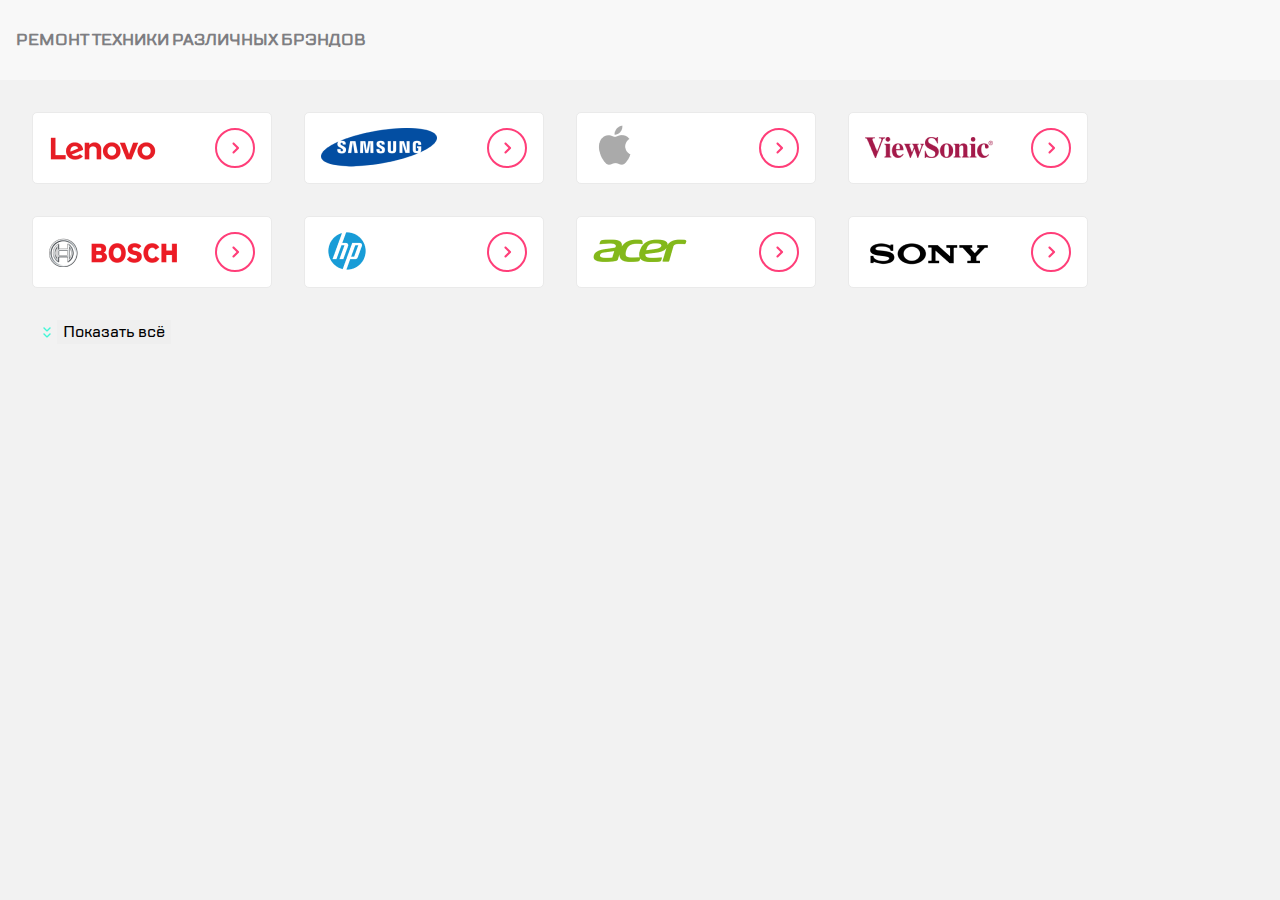
==== index.html @ 73116075 "Add files via upload" ====
<!doctype html>
<html lang="en">
<head>
    <meta charset="UTF-8">
    <meta name="viewport"
          content="width=device-width, user-scalable=no, initial-scale=1.0, maximum-scale=1.0, minimum-scale=1.0">
    <meta http-equiv="X-UA-Compatible" content="ie=edge">
    <title>KATA_1_5</title>
    <link rel="stylesheet" href="https://unpkg.com/swiper@8/swiper-bundle.min.css"/>
    <link rel="stylesheet" href="css/KATA_1_5.css">

</head>
<body>
    <header>
        <h1>РЕМОНТ ТЕХНИКИ РАЗЛИЧНЫХ БРЭНДОВ</h1>
    </header>
        <nav class="swiper">
            <div class="swiper-wrapper">
                <div class="swiper-slide"><button class="btn-forward btn-lenovo"></button></div>
                <div class="swiper-slide"><button class="btn-forward btn-sumsung"></button></div>
                <div class="swiper-slide"><button class="btn-forward btn-apple"></button></div>
                <div class="swiper-slide"><button class="btn-forward btn-view-sonic"></button></div>
                <div class="swiper-slide"><button class="btn-forward btn-bosch"></button></div>
                <div class="swiper-slide"><button class="btn-forward btn-hp"></button></div>
                <div class="swiper-slide"><button class="btn-forward btn-acer"></button></div>
                <div class="swiper-slide"><button class="btn-forward btn-sony"></button></div>
                <div class="swiper-slide"><button class="btn-forward btn-lenovo"></button></div>
            </div>
            <div class="swiper-pagination"></div>
        </nav>

        <nav class="main-menu">
            <div class="swiper-slide"><button class="btn-forward btn-lenovo"></button></div>
            <div class="swiper-slide"><button class="btn-forward btn-sumsung"></button></div>
            <div class="swiper-slide"><button class="btn-forward btn-apple"></button></div>
            <div class="swiper-slide"><button class="btn-forward btn-view-sonic"></button></div>
            <div class="swiper-slide"><button class="btn-forward btn-bosch"></button></div>
            <div class="swiper-slide"><button class="btn-forward btn-hp"></button></div>
            <div class="swiper-slide"><button class="btn-forward btn-acer"></button></div>
            <div class="swiper-slide"><button class="btn-forward btn-sony"></button></div>
            <div class="swiper-slide"><button class="btn-forward btn-lenovo"></button></div>
            <div class="swiper-slide"><button class="btn-forward btn-hp"></button></div>
            <div class="swiper-slide"><button class="btn-forward btn-acer"></button></div>
        </nav>
        <section>
        <button class="read-more">Показать всё</button>
        <button class="hide hide--remove">Скрыть</button>
        </section>
    <script src="https://unpkg.com/swiper@8/swiper-bundle.min.js"></script>
    <script src = "KATA_1_5.js"></script>
</body>
</html>
---- css/KATA_1_5.css ----
@font-face {
    font-family: 'TT Lakes';
    src: url('TTLakes-Light.eot');
    src: local('TT Lakes Light'), local('TTLakes-Light'),
    url('TTLakes-Light.eot?#iefix') format('embedded-opentype'),
    url('TTLakes-Light.woff') format('woff'),
    url('TTLakes-Light.ttf') format('truetype');
    font-weight: 300;
    font-style: normal;
}

@font-face {
    font-family: 'TT Lakes';
    src: url('TTLakes-Medium.eot');
    src: local('TT Lakes Medium'), local('TTLakes-Medium'),
    url('TTLakes-Medium.eot?#iefix') format('embedded-opentype'),
    url('TTLakes-Medium.woff') format('woff'),
    url('TTLakes-Medium.ttf') format('truetype');
    font-weight: 500;
    font-style: normal;
}

@media (min-width:320px) {

    .main-menu, .read-more, .hide {
        display:none;
    }

    body {
        box-sizing: border-box;
        min-width: 320px;
        padding: 0;
        margin: 0;
        height: 100vh;
        background-color: #F2F2F2;
    }

    header {
        box-sizing: border-box;
        min-width: 320px;
        min-height: 80px;
        background: linear-gradient(#F8F8F8 100%, #FFFFFF 100%);
        display: flex;
        align-items: center;
    }

    h1 {
        font-family: "TT Lakes", sans-serif;
        font-size: 16px;
        padding-left: 16px;
        color: #7E7E82;
    }

    .swiper {
        box-sizing: border-box;
        min-width: 320px;
        height: 130px;

    }

    .swiper::before {
        content: '';
        position: absolute;
        width: 20px;
        height: 72px;
        background: linear-gradient(to left, #F8F8F8 0%, transparent 100%);
        top: 16px;
        right: 0;
        z-index: 2;

    }

    .swiper-slide {
        box-sizing: border-box;
        max-width: 224px;
        height: 72px;
        border: 1px solid #EAEAEA;
        border-radius: 5px;
        margin: 16px 0 16px 16px;
        background-color: white;
        z-index: 1;
    }

    .swiper-pagination {
        transform: scale(1.5);
    }

    .swiper-slide {
        display: flex;
        align-items: center;
        justify-content: flex-end;

    }

    .btn-forward {
        background-image: url("../img/go.svg");
        background-color:white;
        border:none;
        width:40px;
        height:40px;
        cursor: pointer;
        margin-right: 16px;
    }

    .btn-lenovo::after {
        position: absolute;
        content: '';
        background-image: url("../img/lenovo.png");
        width:108px;
        height:32px;
        left:16px;
        bottom:16px;
    }

    .btn-sumsung::after {
        position: absolute;
        content: '';
        background-image: url("../img/sumsung.png");
        width:116px;
        height:39px;
        left:16px;
        bottom:16px;
    }

    .btn-apple::after {
        position: absolute;
        content: '';
        background-image: url("../img/apple.png");
        background-repeat: no-repeat;
        width:44px;
        height:44px;
        left:16px;
        bottom:16px;
    }

    .btn-view-sonic::after {
        position: absolute;
        content: '';
        background-image: url("../img/view_sonic.png");
        background-repeat: no-repeat;
        width:128px;
        height:21px;
        left:16px;
        bottom:25px;
    }
    .btn-bosch::after {
        position: absolute;
        content: '';
        background-image: url("../img/bosch.png");
        background-repeat: no-repeat;
        width:128px;
        height:29px;
        left:16px;
        bottom:20px;
    }

    .btn-hp::after {
        position: absolute;
        content: '';
        background-image: url("../img/hp.png");
        background-repeat: no-repeat;
        width:52px;
        height:52px;
        left:16px;
        bottom:10px;
    }

    .btn-acer::after {
        position: absolute;
        content: '';
        background-image: url("../img/acer.png");
        background-repeat: no-repeat;
        width:94px;
        height:24px;
        left:16px;
        bottom:24px;
    }

    .btn-sony::after {
        position: absolute;
        content: '';
        background-image: url("../img/sony.png");
        background-repeat: no-repeat;
        width:128px;
        height:26px;
        left:16px;
        bottom:20px;
    }
}

@media (min-width:768px) {
    .main-menu, .read-more, .hide {
        display:initial;
    }

    .swiper {
        display: none;
    }

    .main-menu {
        box-sizing: border-box;
        display: grid;
        grid-template-columns: repeat(auto-fill, 224px);
        gap:24px;
        padding: 24px;
        height:200px;
        overflow: hidden;
    }

    .main-menu--open {
        height: auto;
    }

    .swiper-slide {
        margin: 0;
    }

    .read-more {
        position:relative;
        margin:10px 0 0 57px;
        font-family: "TT Lakes",sans-serif;
        font-size: 16px;
        font-weight: 500;
        font-style: normal;
        border:none;
        cursor: pointer;
    }

    .read-more::after {
        position: absolute;
        content: '';
        background-image: url("../img/icon.svg");
        width:8px;
        height:12px;
        background-repeat: no-repeat;
        right:120px;
        top:7px;
    }

    .read-more--hide {
        display:none;
    }

    .hide {
        position:relative;
        margin:10px 0 0 57px;
        font-family: "TT Lakes",sans-serif;
        font-size: 16px;
        font-weight: 500;
        font-style: normal;
        border:none;
        cursor: pointer;
    }

    .hide::after {
        position: absolute;
        content: '';
        background-image: url("../img/icon.svg");
        width:8px;
        height:12px;
        background-repeat: no-repeat;
        right:75px;
        top:5px;
        transform: rotate(180deg);
    }

    .hide--remove {
        display: none;
    }
}

@media (min-width:1120px) {
    .main-menu {
        display:none;
    }

    .main-menu {
        min-width:1120px;
        height:230px;
        display: grid;
        grid-template-columns: repeat(auto-fill, 240px);
        grid-column-gap: 32px;
        grid-row-gap: 32px;
        padding: 32px;
    }

    .main-menu--open {
        height:auto;
    }



    .swiper-slide {
        box-sizing: border-box;
        max-width: 240px;
        height: 72px;
        border: 1px solid #EAEAEA;
        border-radius: 5px;
        background-color: white;
        z-index: 1;
    }


}
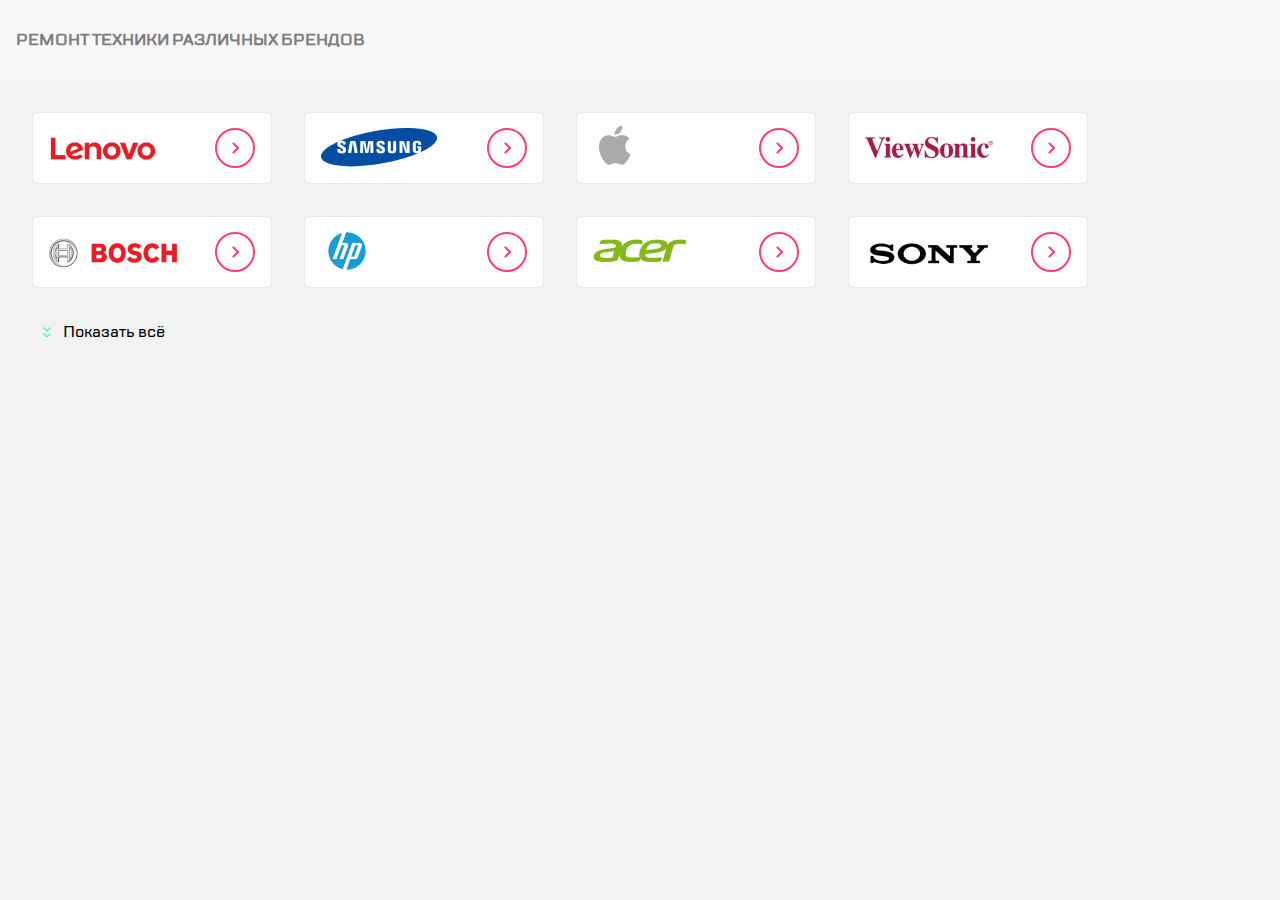
==== commit d1d07749: "Сделал правки" ====
--- a/index.html
+++ b/index.html
@@ -12,7 +12,7 @@
 </head>
 <body>
     <header>
-        <h1>РЕМОНТ ТЕХНИКИ РАЗЛИЧНЫХ БРЭНДОВ</h1>
+        <h1>РЕМОНТ ТЕХНИКИ РАЗЛИЧНЫХ БРЕНДОВ</h1>
     </header>
         <nav class="swiper">
             <div class="swiper-wrapper">
--- a/css/KATA_1_5.css
+++ b/css/KATA_1_5.css
@@ -58,11 +58,25 @@
 
     }
 
+    /*.swiper::before {*/
+    /*    content: '';*/
+    /*    position: absolute;*/
+    /*    width: 20px;*/
+    /*    height: 72px;*/
+    /*    background: linear-gradient(to left, #F8F8F8 0%, transparent 100%);*/
+    /*    top: 16px;*/
+    /*    right: 0;*/
+    /*    z-index: 2;*/
+
+    /*}*/
+
     .swiper::before {
         content: '';
         position: absolute;
         width: 20px;
         height: 72px;
+        background: -webkit-gradient(linear, right top, left top, from(#F8F8F8), to(transparent));
+        background: -o-linear-gradient(right, #F8F8F8 0%, transparent 100%);
         background: linear-gradient(to left, #F8F8F8 0%, transparent 100%);
         top: 16px;
         right: 0;
@@ -224,6 +238,7 @@
         font-style: normal;
         border:none;
         cursor: pointer;
+        background: none;
     }
 
     .read-more::after {
@@ -250,6 +265,7 @@
         font-style: normal;
         border:none;
         cursor: pointer;
+        background: none;
     }
 
     .hide::after {
